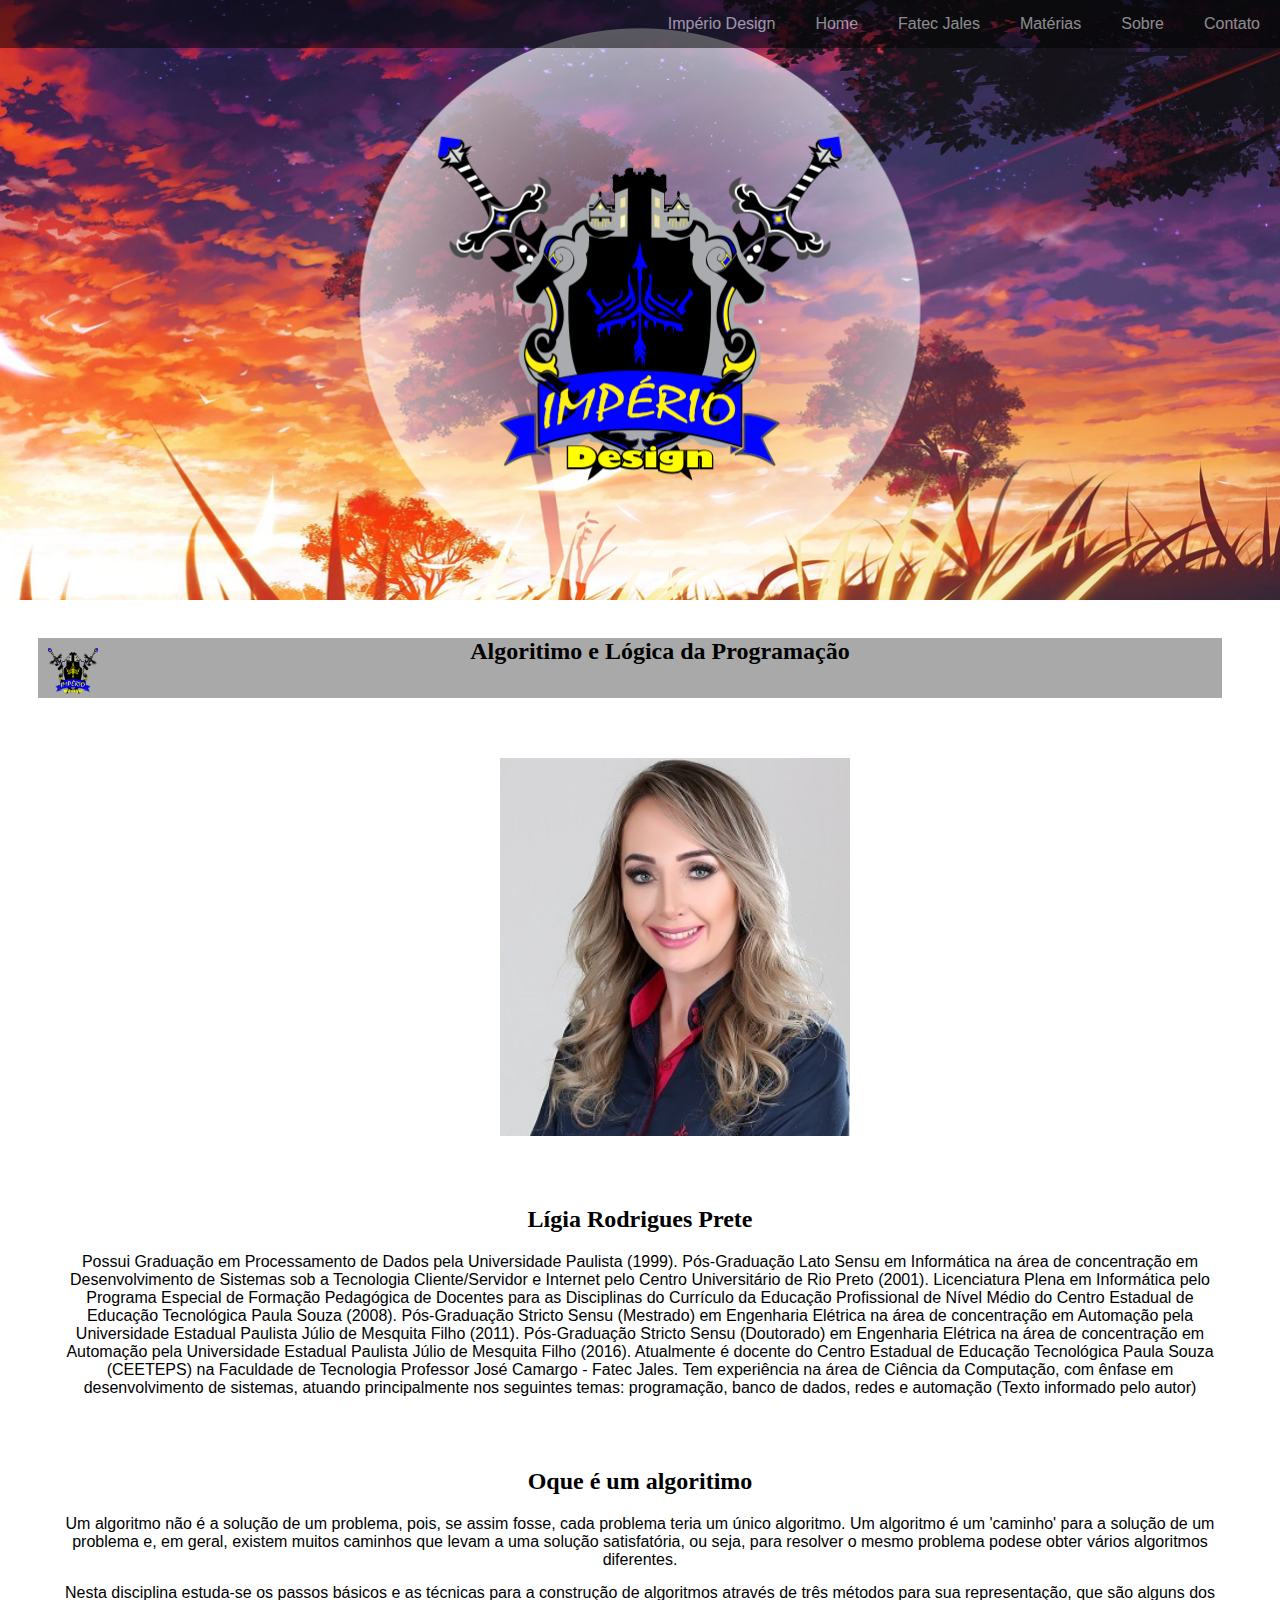
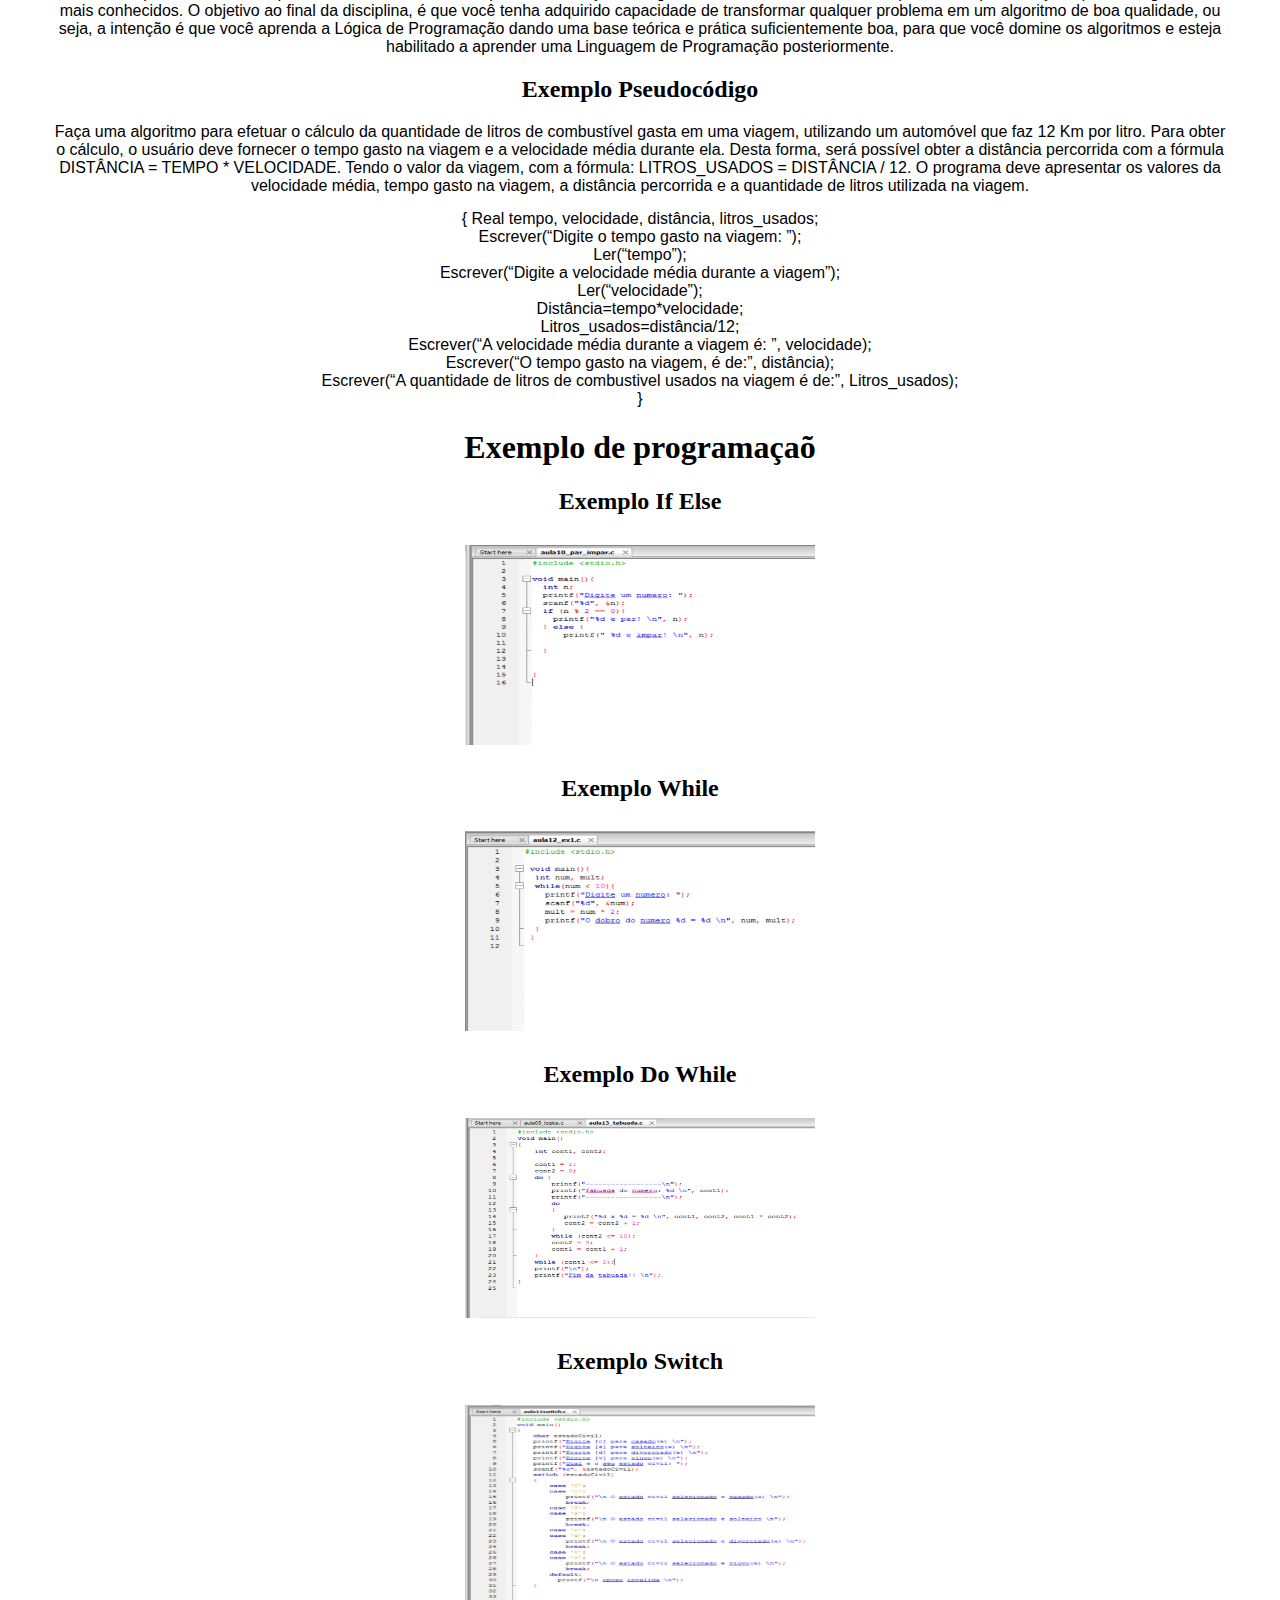
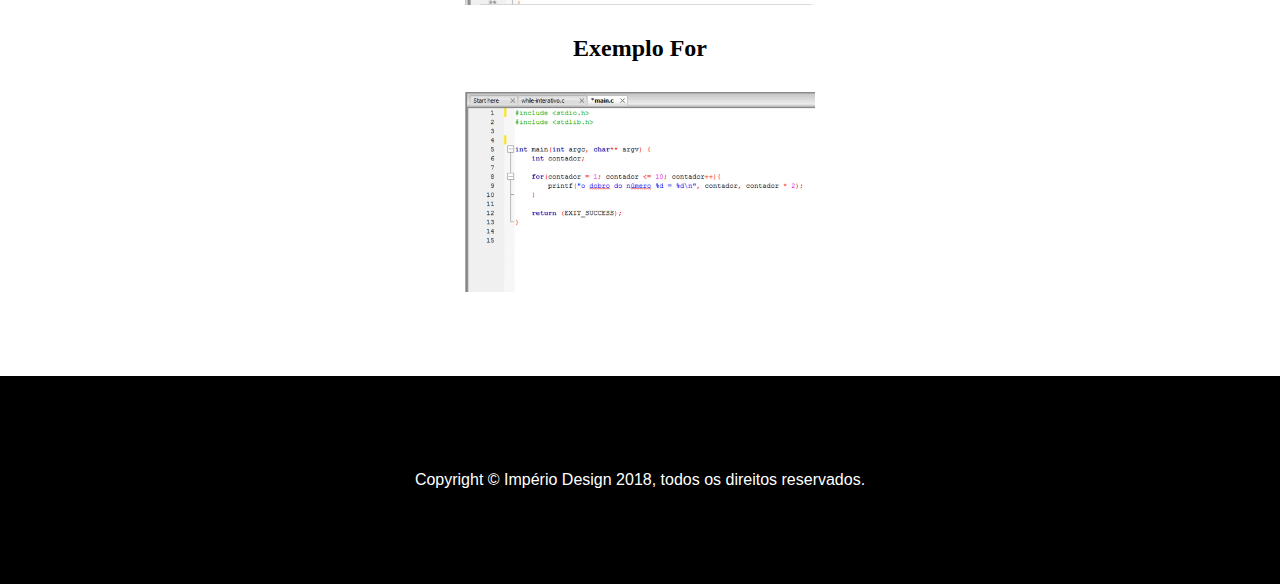
==== paginas/algoritmos.html @ 354c597a "Add files via upload" ====
<!DOCTYPE html">
<html lang="pt-br">
<head>

    <title>Algoritmo e Lógica da programação</title>
	<link rel="icon" type="image/png" href="../imagens/logo.png" /> 
	<meta charset="UTF-8"/>
	<link rel="stylesheet" href="../css/estilo1.css" type="text/css" media="all" />
</head>
     <body>
		 <article>
			<input type="checkbox" id="bt_menu">
			<label for="bt_menu">&#9776;</label>
			
			<nav class="menu">
		   <ul>
			   <li><a tabindex="1" title="Império Design" href="../index.html">Império Design</a></li>
			   <li><a tabindex="2" title="Home" href="#imperio">Home</a></li>
			   <li><a tabindex="3" title="Fatec Jales" href="#fatec">Fatec Jales</a></li>
			   <li><a tabindex="4" title="Matérias">Matérias</a>
				   <ul>
					   <li><a href="ppsi.html">Padrões de Projetos</a></li>
					   <li><a href="algoritmos.html">Algoritimo e Lógica</a></li>
					   <li><a href="design.html">Design Digital</a></li>
					   <li><a href="matematica.html">Fundamentos Basicos da Matemática</a></li>
					   <li><a href="ccw.html">Criação de conteudo</a></li>
					   <li><a href="bases.html">Bases da Internet</a></li>
					   <li><a href="lpt.html">Português</a></li>
					   <li><a href="ingles.html">Ingles</a></li>
				   </ul>
			   </li>
			   <li><a tabindex="5" title="Sobre" href="#sobre">Sobre</a></li>
			   <li><a tabindex="6" title="Contato" href="#contato">Contato</a></li>
		   </ul>			
		   </nav>
     
		<section class="banner">
			<div class="banner-text">
				<div class="banner-text-itens">
					<h2></h2>
							
				</div>
			</div>
		</section>
        
	<article class="main-conten">
		<section class="main1">
     
		<h2 class="fundo"><img class="mini" alt="logo" src="../imagens/logo.png"/>Algoritimo e Lógica da Programação</h2>
         <img class="prof" alt="foto da professora Ligia de Algoritmo" src="../imagens/ligia.gif"/>
		 <h2>Lígia Rodrigues Prete</h2>
		 <p class="prof">Possui Graduação em Processamento de Dados pela Universidade Paulista (1999). 
		 Pós-Graduação Lato Sensu em Informática na área de concentração em Desenvolvimento de Sistemas 
		 sob a Tecnologia Cliente/Servidor e Internet pelo Centro Universitário de Rio Preto (2001). 
		 Licenciatura Plena em Informática pelo Programa Especial de Formação Pedagógica de Docentes 
		 para as Disciplinas do Currículo da Educação Profissional de Nível Médio do Centro Estadual 
		 de Educação Tecnológica Paula Souza (2008). Pós-Graduação Stricto Sensu (Mestrado) em Engenharia Elétrica 
		 na área de concentração em Automação pela Universidade Estadual Paulista Júlio de Mesquita Filho (2011). 
		 Pós-Graduação Stricto Sensu (Doutorado) em Engenharia Elétrica na área de concentração em Automação pela 
		 Universidade Estadual Paulista Júlio de Mesquita Filho (2016). Atualmente é docente do Centro Estadual de 
		 Educação Tecnológica Paula Souza (CEETEPS) na Faculdade de Tecnologia Professor José Camargo - Fatec Jales. 
		 Tem experiência na área de Ciência da Computação, com ênfase em desenvolvimento de sistemas, atuando principalmente 
		 nos seguintes temas: programação, banco de dados, redes e automação (Texto informado pelo autor)</p>
		 
		 <br/>
		 <br/>
		 
		 <h2>Oque é um algoritimo</h2>
         <p>Um algoritmo não é a solução de um problema, pois, se assim fosse, cada problema teria um
único algoritmo. Um algoritmo é um 'caminho' para a solução de um problema e, em geral, existem
muitos caminhos que levam a uma solução satisfatória, ou seja, para resolver o mesmo problema podese
obter vários algoritmos diferentes.</p>
         <p>Nesta disciplina estuda-se os passos básicos e as técnicas para a construção de algoritmos
através de três métodos para sua representação, que são alguns dos mais conhecidos. O objetivo ao
final da disciplina, é que você tenha adquirido capacidade de transformar qualquer problema em um
algoritmo de boa qualidade, ou seja, a intenção é que você aprenda a Lógica de Programação dando
uma base teórica e prática suficientemente boa, para que você domine os algoritmos e esteja habilitado
a aprender uma Linguagem de Programação posteriormente.</p>

    <h2>Exemplo Pseudocódigo</h2>
    
    <p>Faça uma algoritmo para efetuar o cálculo da quantidade de litros de combustível gasta em uma viagem, 
	utilizando um automóvel que faz 12 Km por litro. Para obter o cálculo, o usuário deve fornecer o tempo 
	gasto na viagem e a velocidade média durante ela. Desta forma, será possível obter a distância percorrida 
	com a fórmula DISTÂNCIA = TEMPO * VELOCIDADE. Tendo o valor da viagem, com a fórmula: LITROS_USADOS = DISTÂNCIA / 12. 
	O programa deve apresentar os valores da velocidade média, tempo gasto na viagem, a distância percorrida e a quantidade 
de litros utilizada na viagem. </p>
    <p>{
Real tempo, velocidade, distância, litros_usados;<br/>
Escrever(“Digite o tempo gasto na viagem: ”);<br/>
Ler(“tempo”);<br/>
Escrever(“Digite a velocidade média durante a viagem”);<br/>
Ler(“velocidade”);<br/>
Distância=tempo*velocidade;<br/>
Litros_usados=distância/12;<br/>
Escrever(“A velocidade média durante a viagem é: ”, velocidade);<br/>
Escrever(“O tempo gasto na viagem, é de:”, distância);<br/>
Escrever(“A quantidade de litros de combustivel usados na viagem é de:”, Litros_usados);<br/>
}
</p>

    <h1>Exemplo de programaçaõ</h1>
    <h2>Exemplo If Else</h2>
     <img class="home" alt="exemplo do exercicio utilizando If Else" src="../imagens/ex if.jpg"/>
	 <h2>Exemplo While</h2>
	 <img class="home" alt="exemplo do exercicio utilizando While" src="../imagens/ex while.jpg"/>
	 <h2>Exemplo Do While</h2>
	 <img class="home" alt="exemplo do exercicio utilizando Do While" src="../imagens/ex do while.jpg"/>
	 <h2>Exemplo Switch</h2>
	 <img class="home" alt="exemplo do exercicio utilizando Switch" src="../imagens/ex switch.jpg"/>
	 <h2>Exemplo For</h2>
	 <img class="home" alt="exemplo do exercicio utilizando For" src="../imagens/ex for.jpg"/>
	 
        <br/>  
        <br/>  
        <br/>  
        
	</section>
	<footer class="contact" class="contact-text" class="contact-itens">
		<p>Copyright &copy; Império Design 2018, todos 
			os direitos reservados.</p>	
	</footer>
		
		</article>
	</article>
	</body>
</html>
---- css/estilo1.css ----
body{
    width: 100%;
    height: 100%;
    margin: 0;
    padding: 0;
}
p{
    font-size: 1em;
    font-family:Arial, Helvetica, sans-serif;
    margin: 15px;
}

.banner{
    background: url("../imagens/banner1.png");
    width: 100%;
    background-size: cover;
    height: 600px;
    background-size: 100%;
    background-repeat: no-repeat;
}



#bt_menu{
    display: none;
}

.menu{
    background-color: #000;
    opacity: 0.5;
    position: fixed;
    width: 100%;

}

article label{
    color: rgb(0, 0, 0);
    font-size: 20px;
    display: block;
    padding: 5px 10px;
    width: 20px;
    border-right: 1px solid #000000;
    display: none;
}

article label:hover{
    background-color: #87CEFA;

}
.menu ul{
    list-style: none;
    margin: 0;
    padding: 0;
    display: flex;
    justify-content: flex-end;
    transition: all .5s;
}

.menu ul ul{
    position: absolute;
    visibility: hidden;
    display: table-column;
}

.menu ul li:hover ul{
    visibility: visible;
}


.menu ul ul li{
    float: none;
    border-bottom: solid 1px #ccc;
}

.menu ul ul li a{
    background-color: #00CED1;
}

.menu li a{
    color: #fff;
    text-decoration: none;
    font-family: Verdana, Geneva, Tahoma, sans-serif;
    padding: 15px 20px;
    display: block;
}

.menu li a:hover{
    background-color: #40E0D0;
}



/*banner*/

.banner-text{
    display: -webkit-box;
    display: -webkit-flex;
    display: -ms-flexbox;
    display: flex;
    padding: 15% 0;
}

.banner-text-itens{
    color: #fff;
    margin: auto;
    text-align: center;
    width: 50%;

}

.banner-text-itens h2{
    font-size: 3em;
    margin-bottom: 20px;
    text-transform:uppercase;
}

.banner-text-itens p{
    font-size:18px;
}

/*main-content*/

.main-content{
    display: -webkit-box;
    display: -webkit-flex;
    display: -ms-flexbox;    
    display: flex;
    -webkit-box-orient: horizontal;
    -webkit-box-direction: normal;
    -webkit-flex-flow: row wrap;
    flex-flow: row wrap;
    padding: 5% 0;
}

.main1{
    -webkit-box-flex: 1;
    -webkit-flex:1;
    -ms-flex:1;
    flex:1;
    padding: 3%;
    text-align: center;
}
.main1 h2.fundo{
    font-size: 1.5em;
	margin: 0 20px 10px 0;
	text-align:center;
	background-color:#a9a9a9;
	font-size:italic;
	color:#000;
	height:60px;
}
/*contato*/

.contact-itens{
    
    display: flex;
    align-items: center;
    flex-direction: column;
}

.contact{
    background: #000;
    padding: 80px 0;
    position: relative;
}

.contact p{
    color: #ffffff;
    text-align: center;
}

.contact:before{
    position: absolute;
    content: '';
    height: 100%;
    width: 100%;
    top:0;
    left: 0;
    background: rgba(0,0,0,0.5);
    z-index: -1;
}
.contact-itens h2{
    color: #fff;
    font-size: 40px;
    margin-bottom: 18px;
}

.contact-itens input[type="text"]{
    border-radius: 10px;
    margin-bottom: 15px;
    padding: 15px;
    width: 50%;
}

.contact-itens textarea{
    border-radius: 10px;
    height: 150px;
    padding: 15px;
    width: 50%;
}

.contact-itens a{
    background: #da4b29;
    color: #fff;
    display: block;
    font-size: 20px;
    margin-top: 25px;
    padding: 15px 80px;
    text-decoration: none;
    text-transform: uppercase;
}

/*imagens*/
article img{
	width:80%;
	height:80%;
	margin:20 auto;
	padding:30px 30px 30px 100px;
	display:center;
}

img.mini{
	width:50px;
	height:46px;
	margin:10 auto;
	padding:0 0 0 10px;
	float:left;
}
img.home{
	margin: 0 0 0 0;
	width:350px;
	height:200px;
	padding:10px 90px 10px 90px;
}

img.prof{
    width: 350px;
    height: auto;
    float: center;
}


@media all and (max-width:800px){


    .banner{
        background: url("../imagens/banner1.png");
        background-size: cover;
        background-size: 100%;
        background-repeat: no-repeat;
        width: 100%;
        height:300px;
    }
    .logo{
        padding: 18px 0 0;
    }

    nav{
        display: block;
    }

    article label{
        display: block;
    }
    .menu {
        position: relative;
    }

    .menu ul{
        position: absolute;
        background-color: #20B2AA;
        width: 100%;
        flex-direction: column;
        margin-left: -100%;
    }

    .menu ul ul{
        position: flex;
        overflow: hidden;
        max-height: 0;
        transition: all .20s;
    }

    .menu ul li:hover ul{
        height: auto;
        max-height: 500px;
    }

    .menu li a{
        border-top: 1px solid #fefefe;
    }

    #bt_menu:checked ~ .menu ul{
        margin-left: 0;
    }
    
    .banner-text-itens{
        width: 100%;
    }
    .banner-text-itens h2{
        font-size: 2em;
    }
    .main-content{
        -webkit-box-orient: vertical;
        -webkit-box-direction: normal;
        -webkit-flex-direction: column;
        -ms-flex-direction: column;
        flex-direction: column;
    }
    img.mini{
        width:50px;
        height:46px;
        margin:10 auto;
        padding:0 0 0 10px;
        float:left;
    }
    img.home{
        margin: 0 0 0 0;
        width:250px;
        height:auto;
        padding: auto;
    }
     img.prof{
         margin: 0 0 0 0;
         width: 250px;
         height: auto;
     }
}

@media all and (max-width:500px){

    .logo{
        padding: 18px 0 0;
    }

    
    .banner-text-itens{
        width: 100%;
    }
    .banner-text-itens h2{
        font-size: 1em;
    }
    .main-content{
        -webkit-box-orient: vertical;
        -webkit-box-direction: normal;
        -webkit-flex-direction: column;
        -ms-flex-direction: column;
        flex-direction: column;
    }
    
    img.mini{
        width:30px;
        height:26px;
        margin:10 auto;
        padding:0 0 0 10px;
        float:left;
    }
    img.home{
        margin: 0 0 0 0;
        width:150px;
        height:auto;
        padding: auto;
    }
}
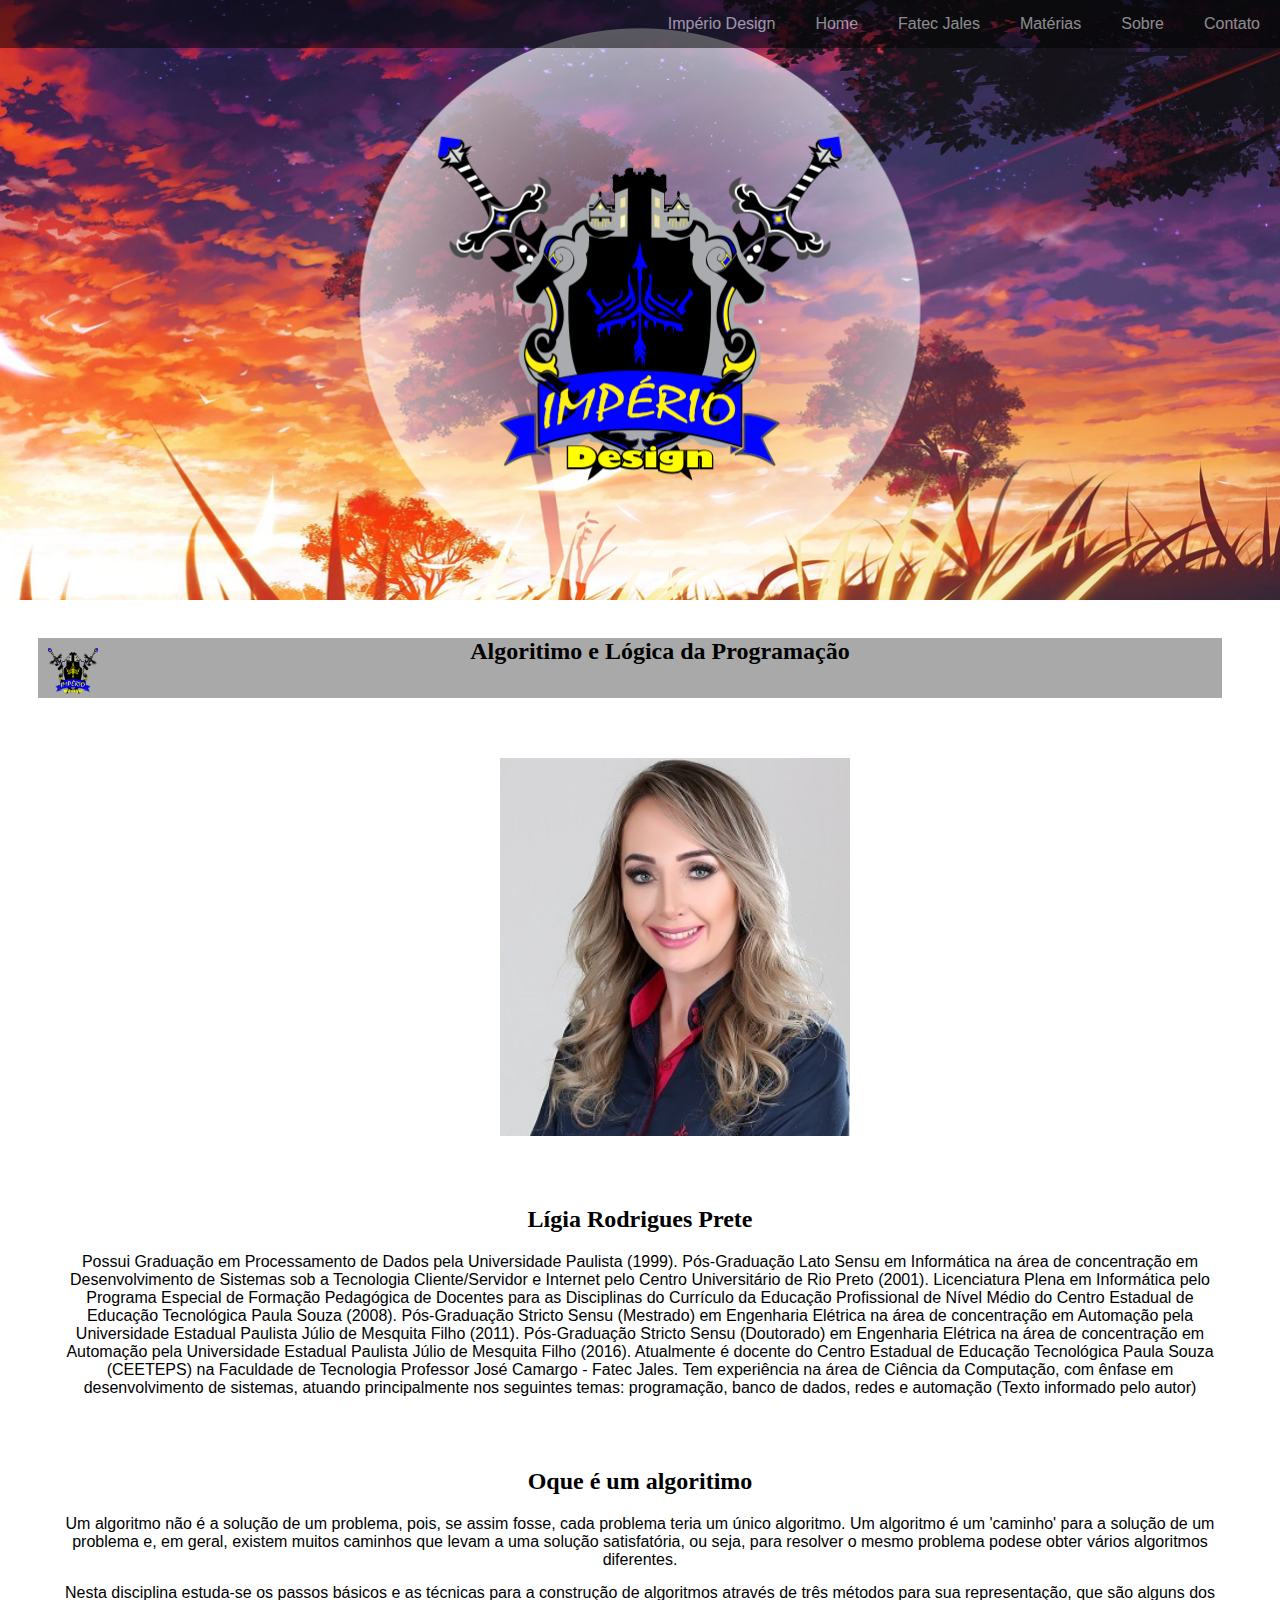
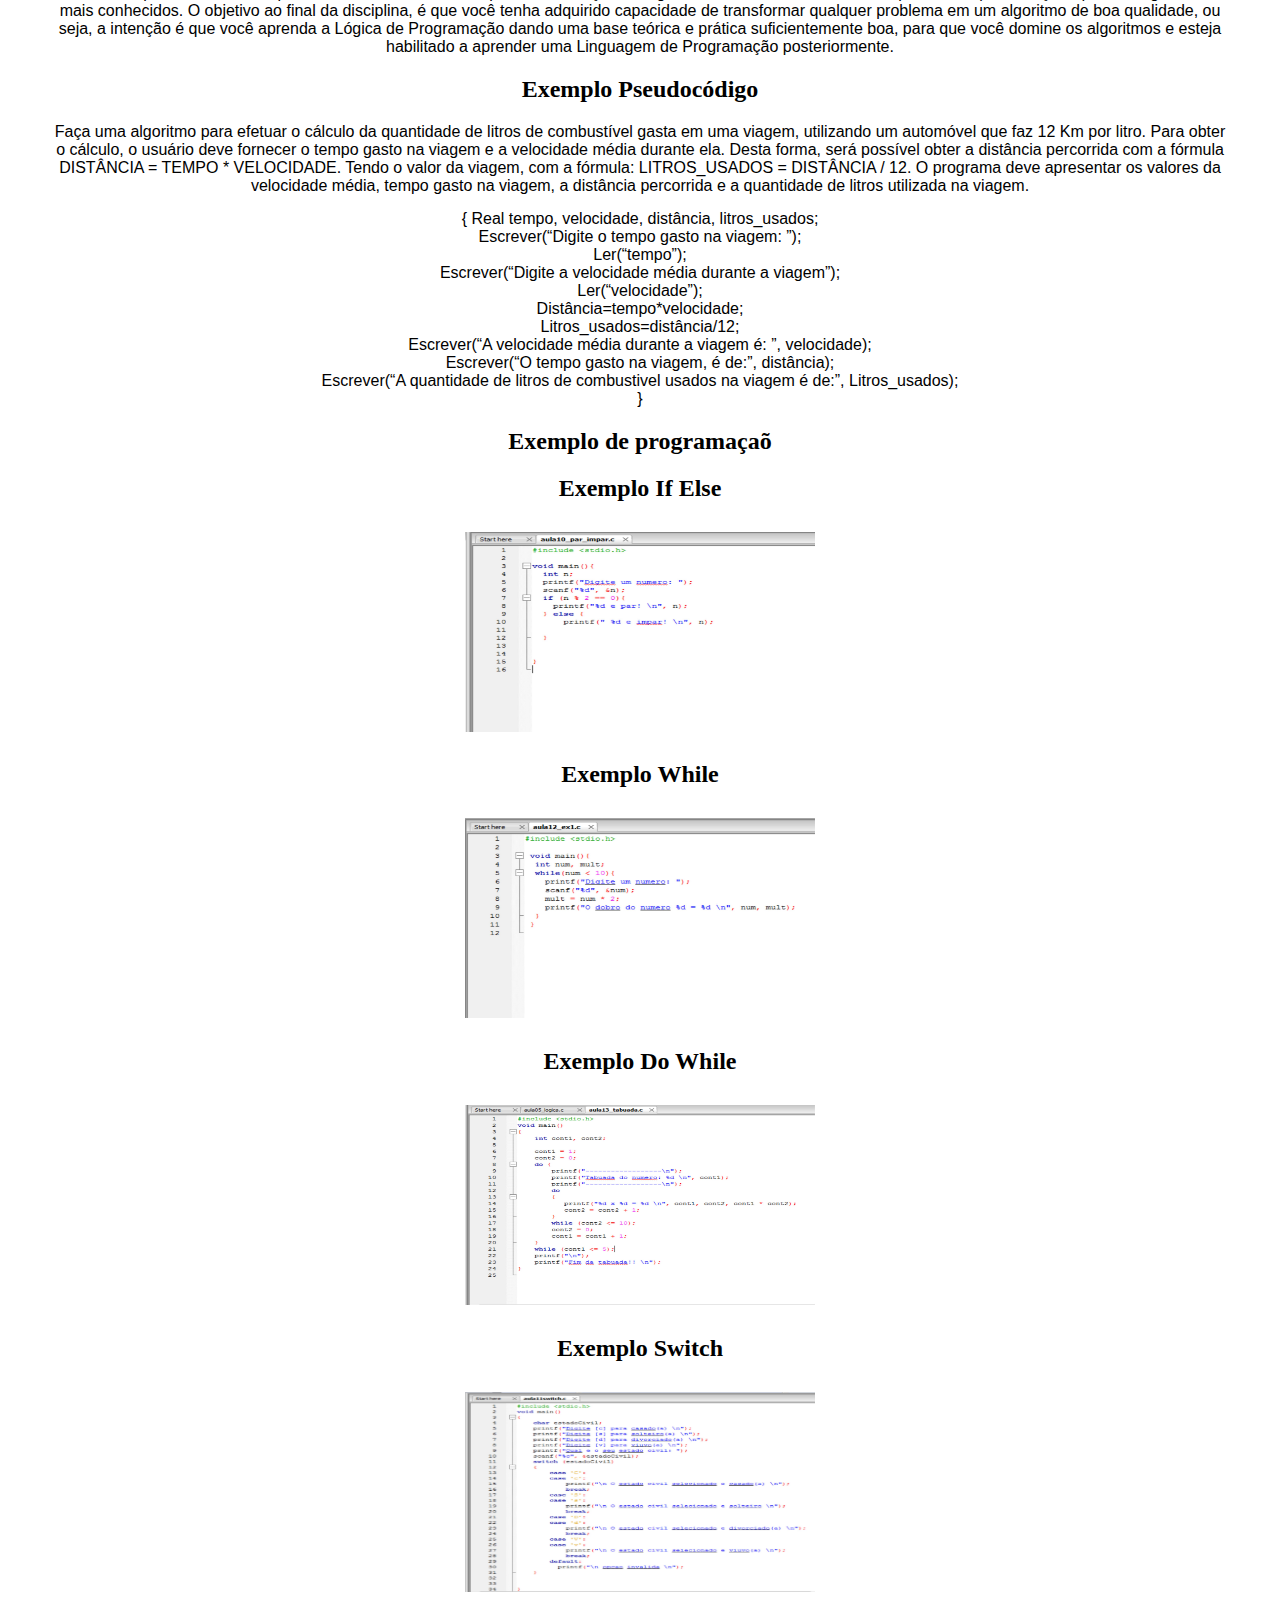
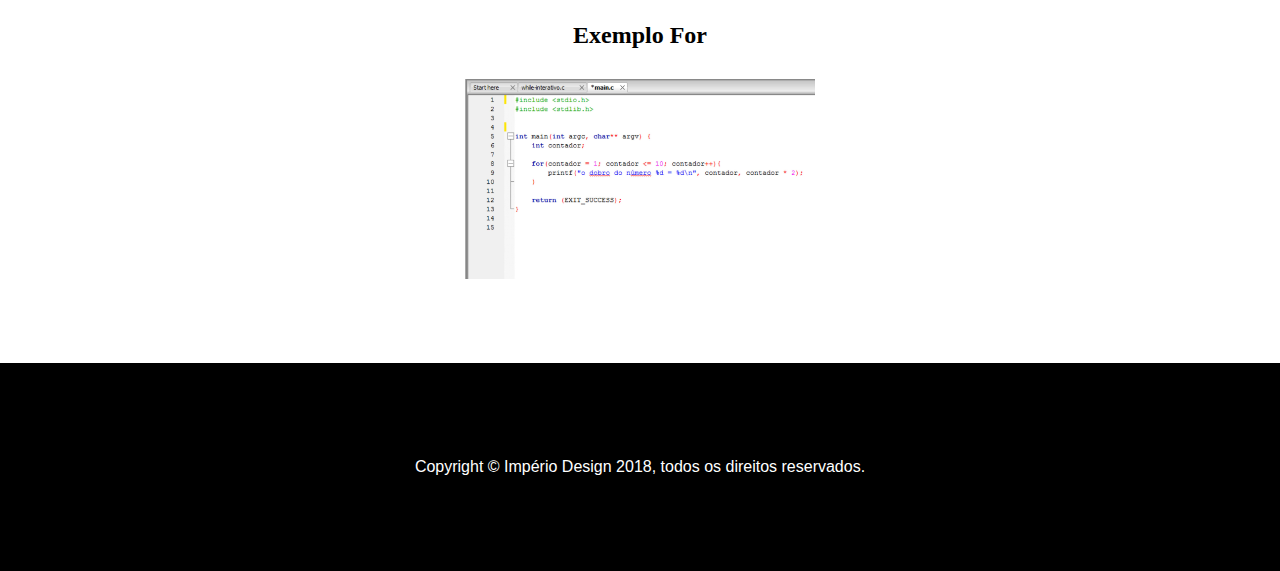
==== commit d5d16a29: "Add files via upload" ====
--- a/paginas/algoritmos.html
+++ b/paginas/algoritmos.html
@@ -34,22 +34,22 @@
 		   </ul>			
 		   </nav>
      
-		<section class="banner">
-			<div class="banner-text">
-				<div class="banner-text-itens">
-					<h2></h2>
+	<section class="banner">
+		<div class="banner-text">
+			<div class="banner-text-itens">
+				<h2></h2>
 							
-				</div>
 			</div>
-		</section>
+		</div>
+	</section>
         
 	<article class="main-conten">
 		<section class="main1">
      
 		<h2 class="fundo"><img class="mini" alt="logo" src="../imagens/logo.png"/>Algoritimo e Lógica da Programação</h2>
-         <img class="prof" alt="foto da professora Ligia de Algoritmo" src="../imagens/ligia.gif"/>
-		 <h2>Lígia Rodrigues Prete</h2>
-		 <p class="prof">Possui Graduação em Processamento de Dados pela Universidade Paulista (1999). 
+        <img class="prof" alt="foto da professora Ligia de Algoritmo" src="../imagens/ligia.gif"/>
+		<h2>Lígia Rodrigues Prete</h2>
+		<p class="prof">Possui Graduação em Processamento de Dados pela Universidade Paulista (1999). 
 		 Pós-Graduação Lato Sensu em Informática na área de concentração em Desenvolvimento de Sistemas 
 		 sob a Tecnologia Cliente/Servidor e Internet pelo Centro Universitário de Rio Preto (2001). 
 		 Licenciatura Plena em Informática pelo Programa Especial de Formação Pedagógica de Docentes 
@@ -62,64 +62,64 @@
 		 Tem experiência na área de Ciência da Computação, com ênfase em desenvolvimento de sistemas, atuando principalmente 
 		 nos seguintes temas: programação, banco de dados, redes e automação (Texto informado pelo autor)</p>
 		 
-		 <br/>
-		 <br/>
+		<br/>
+		<br/>
 		 
-		 <h2>Oque é um algoritimo</h2>
-         <p>Um algoritmo não é a solução de um problema, pois, se assim fosse, cada problema teria um
-único algoritmo. Um algoritmo é um 'caminho' para a solução de um problema e, em geral, existem
-muitos caminhos que levam a uma solução satisfatória, ou seja, para resolver o mesmo problema podese
-obter vários algoritmos diferentes.</p>
-         <p>Nesta disciplina estuda-se os passos básicos e as técnicas para a construção de algoritmos
-através de três métodos para sua representação, que são alguns dos mais conhecidos. O objetivo ao
-final da disciplina, é que você tenha adquirido capacidade de transformar qualquer problema em um
-algoritmo de boa qualidade, ou seja, a intenção é que você aprenda a Lógica de Programação dando
-uma base teórica e prática suficientemente boa, para que você domine os algoritmos e esteja habilitado
-a aprender uma Linguagem de Programação posteriormente.</p>
+		<h2>Oque é um algoritimo</h2>
+        <p>Um algoritmo não é a solução de um problema, pois, se assim fosse, cada problema teria um
+		único algoritmo. Um algoritmo é um 'caminho' para a solução de um problema e, em geral, existem
+		muitos caminhos que levam a uma solução satisfatória, ou seja, para resolver o mesmo problema podese
+		obter vários algoritmos diferentes.</p>
+        <p>Nesta disciplina estuda-se os passos básicos e as técnicas para a construção de algoritmos
+		através de três métodos para sua representação, que são alguns dos mais conhecidos. O objetivo ao
+		final da disciplina, é que você tenha adquirido capacidade de transformar qualquer problema em um
+		algoritmo de boa qualidade, ou seja, a intenção é que você aprenda a Lógica de Programação dando
+		uma base teórica e prática suficientemente boa, para que você domine os algoritmos e esteja habilitado
+		a aprender uma Linguagem de Programação posteriormente.</p>
 
-    <h2>Exemplo Pseudocódigo</h2>
+    	<h2>Exemplo Pseudocódigo</h2>
     
-    <p>Faça uma algoritmo para efetuar o cálculo da quantidade de litros de combustível gasta em uma viagem, 
-	utilizando um automóvel que faz 12 Km por litro. Para obter o cálculo, o usuário deve fornecer o tempo 
-	gasto na viagem e a velocidade média durante ela. Desta forma, será possível obter a distância percorrida 
-	com a fórmula DISTÂNCIA = TEMPO * VELOCIDADE. Tendo o valor da viagem, com a fórmula: LITROS_USADOS = DISTÂNCIA / 12. 
-	O programa deve apresentar os valores da velocidade média, tempo gasto na viagem, a distância percorrida e a quantidade 
-de litros utilizada na viagem. </p>
-    <p>{
-Real tempo, velocidade, distância, litros_usados;<br/>
-Escrever(“Digite o tempo gasto na viagem: ”);<br/>
-Ler(“tempo”);<br/>
-Escrever(“Digite a velocidade média durante a viagem”);<br/>
-Ler(“velocidade”);<br/>
-Distância=tempo*velocidade;<br/>
-Litros_usados=distância/12;<br/>
-Escrever(“A velocidade média durante a viagem é: ”, velocidade);<br/>
-Escrever(“O tempo gasto na viagem, é de:”, distância);<br/>
-Escrever(“A quantidade de litros de combustivel usados na viagem é de:”, Litros_usados);<br/>
-}
-</p>
+    	<p>Faça uma algoritmo para efetuar o cálculo da quantidade de litros de combustível gasta em uma viagem, 
+		utilizando um automóvel que faz 12 Km por litro. Para obter o cálculo, o usuário deve fornecer o tempo 
+		gasto na viagem e a velocidade média durante ela. Desta forma, será possível obter a distância percorrida 
+		com a fórmula DISTÂNCIA = TEMPO * VELOCIDADE. Tendo o valor da viagem, com a fórmula: LITROS_USADOS = DISTÂNCIA / 12. 
+		O programa deve apresentar os valores da velocidade média, tempo gasto na viagem, a distância percorrida e a quantidade 
+		de litros utilizada na viagem. </p>
+    	<p>{
+		Real tempo, velocidade, distância, litros_usados;<br/>
+		Escrever(“Digite o tempo gasto na viagem: ”);<br/>
+		Ler(“tempo”);<br/>
+		Escrever(“Digite a velocidade média durante a viagem”);<br/>
+		Ler(“velocidade”);<br/>
+		Distância=tempo*velocidade;<br/>
+		Litros_usados=distância/12;<br/>
+		Escrever(“A velocidade média durante a viagem é: ”, velocidade);<br/>
+		Escrever(“O tempo gasto na viagem, é de:”, distância);<br/>
+		Escrever(“A quantidade de litros de combustivel usados na viagem é de:”, Litros_usados);<br/>
+		}
+		</p>
 
-    <h1>Exemplo de programaçaõ</h1>
-    <h2>Exemplo If Else</h2>
-     <img class="home" alt="exemplo do exercicio utilizando If Else" src="../imagens/ex if.jpg"/>
-	 <h2>Exemplo While</h2>
-	 <img class="home" alt="exemplo do exercicio utilizando While" src="../imagens/ex while.jpg"/>
-	 <h2>Exemplo Do While</h2>
-	 <img class="home" alt="exemplo do exercicio utilizando Do While" src="../imagens/ex do while.jpg"/>
-	 <h2>Exemplo Switch</h2>
-	 <img class="home" alt="exemplo do exercicio utilizando Switch" src="../imagens/ex switch.jpg"/>
-	 <h2>Exemplo For</h2>
-	 <img class="home" alt="exemplo do exercicio utilizando For" src="../imagens/ex for.jpg"/>
+    	<h2>Exemplo de programaçaõ</h2>
+    	<h2>Exemplo If Else</h2>
+     		<img class="home" alt="exemplo do exercicio utilizando If Else" src="../imagens/ex if.jpg"/>
+	 	<h2>Exemplo While</h2>
+	 		<img class="home" alt="exemplo do exercicio utilizando While" src="../imagens/ex while.jpg"/>
+	 	<h2>Exemplo Do While</h2>
+	 		<img class="home" alt="exemplo do exercicio utilizando Do While" src="../imagens/ex do while.jpg"/>
+	 	<h2>Exemplo Switch</h2>
+	 		<img class="home" alt="exemplo do exercicio utilizando Switch" src="../imagens/ex switch.jpg"/>
+	 	<h2>Exemplo For</h2>
+	 		<img class="home" alt="exemplo do exercicio utilizando For" src="../imagens/ex for.jpg"/>
 	 
         <br/>  
         <br/>  
         <br/>  
         
-	</section>
-	<footer class="contact" class="contact-text" class="contact-itens">
-		<p>Copyright &copy; Império Design 2018, todos 
+		</section>
+		<footer class="contact" class="contact-text" class="contact-itens">
+			<p>Copyright &copy; Império Design 2018, todos 
 			os direitos reservados.</p>	
-	</footer>
+		</footer>
 		
 		</article>
 	</article>
--- a/css/estilo1.css
+++ b/css/estilo1.css
@@ -30,6 +30,7 @@
     opacity: 0.5;
     position: fixed;
     width: 100%;
+    z-index: 1;
 
 }
 
